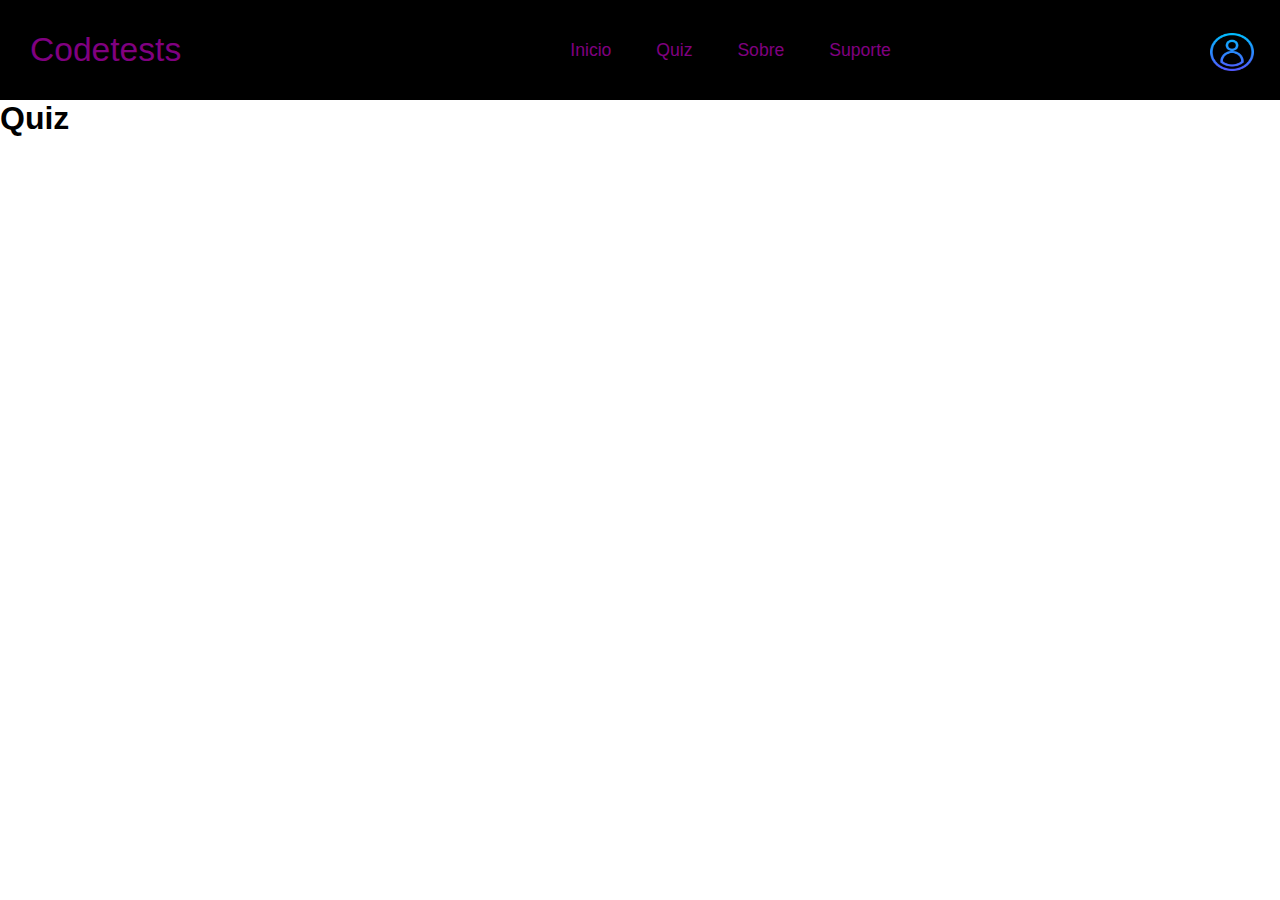
==== quiz.html @ 5c0eea6d "Add files via upload" ====
<!DOCTYPE html>
<html lang="pt-br">
<head>

    <meta charset="UTF-8">
    <meta name="viewport" content="width=device-width, initial-scale=1.0">
    <title>Codetests</title>
    <link rel="shortcut icon" href="img/www.png" type="image/x-icon">

    <link rel="stylesheet" href="estilos/screen.css" media="all">

    <link rel="stylesheet" href="estilos/retrato.css" media="screen and (orientation: portrait)">

    <link rel="stylesheet" href="estilos/paisagem.css" media="screen and (orientation: landscape)">

</head>
<body>
    
    <header>

        <menu>

            <div id="menuu">

                <a href="#">

                    <img id="menu" src="img/menu-aberto.png" alt="menu">
                
                </a>

            </div>
        
        </menu>
        
        <div class="titulo">

            <div><a id="marca" href="sobre.html" target="_self">Codetests</a></div>
        
        </div>

        <div class="heade">

            <a href="index.html" target="_self" >Inicio</a>

            <a href="quiz.html" target="_self">Quiz</a>

            <a href="Sobre.html" target="_self">Sobre</a>
            
            <a href="suporte.html" target="_self">Suporte</a>

        </div>

        <div id="login">

            <a href="#" id="link">
                
                <img id="ilogin" src="img/do-utilizador.png" alt="imagen de login">
            
            </a>

        </div>

        
    </header>

    <section>

        <h1>Quiz</h1>

    </section>

</body>

</html>
---- estilos/screen.css ----
@charset "UTF-8";

* {

    margin: 0px;
    padding: 0px;
    font-family: Georgia, 'Times New Roman', Times, serif;

}

html, body {

    height: 100vh;
    width: 100vw;

}
---- estilos/retrato.css ----
@charset "UTF-8";

* {

    margin: 0px;
    padding: 0px;
    font-family: Georgia, 'Times New Roman', Times, serif;

}

html, body {

    height: 100vh;
    width: 100vw;
    

}

header {

    background-color: black;
    width: 100vw;
    height: 10vh;

}

.titulo {

    font-size: 35px;
    display: flex;
    position: relative;
    top: 20%;
    left: 48%;
    transform: translate(-50%, -90%);
    padding-bottom: 10px;
    width: 150px;
    height: 30px;

}

#marca {

    text-decoration: none;
    color: purple;

}

menu {

    width: 40px;
    height: 40px;

}

#menuu {

    width: 33px;
    height: 28px;
    display: flex;
    position: absolute;
    top: 3%;
    left: 3%;
    text-decoration: none; 

}

#menu {

    width: 33px;
    height: 28px; 

}

#login {

    width: 43px;
    height: 37px;
    border-radius: 50% 50% 50% 50%;
    display: flex;
    position: absolute;
    right: 25px;
    top: 20px;
    text-decoration: none;
    
}

#ilogin {

    width: 44px;
    height: 38px;

}

.heade {

    display: none;

}

#textos {

    text-align: center;
    
}

#titulos {

    text-align: center;
    padding: 15px 0px 10px 0px;

}

.textos {

    padding: 10px 0px 0px 10px;

}

.perguntas {

    background-color: gray;
    margin: 20px 0px 0px 10px;
    width: 450px;
    height: 70px;
    font-size: 18px;
    cursor: pointer;
    color: white;

}

.respostas {

    display: none;
    margin: 0px 0px 10px 10px;
    background-color: lightgray;
    width: 430px;
    height: 60px;
    padding: 10px 10px 0px 10px;

}

.texto {

    padding: 10px 0px 0px 10px;

}

hr {

    width: 550px;

}

.contatos {

    width: 300px;
    height: 300px;
    background-color: lightgray;
    margin-top: 100px;
    text-align: center;
    font-size: 18px;
    margin: 20px auto 0px auto;
    box-shadow: 1px 1px 5px 0.5px black;
    border-radius: 10px;

}

.imagem {

    width: 50px;
    height: 50px;
    padding: 40px 0px 20px 0px;

}

.online {

    margin: 5px 0px 10px 0px;
    color: green;

}

.botao {

    width: 88px;
    height: 42px;
    margin: 10px 0px 10px 0px;
    border: 1px solid black;
    border-radius: 8px;
    cursor: pointer;

}

#emaill {

    display: none;

}

#emial1 {

    font-size: 14px;
    padding: 10px 0px 10px 0px;

}

#atendimento {

    display: none;
    position: fixed;
    right: 0px;
    bottom: 10px;
    width: 320px;
    height: 420px;
    background-color: white;
    border: 2px solid #007BFF;
    border-radius: 10px;
    box-shadow: 0 4px 8px rgba(0, 0, 0, 0.2);
    margin: 20px;
    
}

footer {

    text-align: center;
    padding: 20px 0px 0px 0px;

}

#tituloa {

    font-size: 17px;
    padding-top: 10px;
    background-color: lightgray;
    height: 34px;

}

#ichat {

    position: fixed;
    bottom: 45px;
    right: 78px;
    width: 230px;
    height: 25px;
    border: 1px solid black;
    border-radius: 5px 5px 5px 5px;
    padding-left: 5px;

}

#envio {

    width: 50px;
    height: 50px;
    position: fixed;
    bottom: 32px;
    right: 26px;
    border: none;
    background-color: white;
    border-radius: 50% 50% 50% 50%;
    cursor: pointer;

}

#enviar {

    width: 30px;
    height: 30px;

}

#fechar {

    background-color: lightgray;
    width: 40px;
    height: 40px;
    position: fixed;
    top: 270px; 
    right: 24px;
    border: none;
    border-radius: 50% 50% 50% 50%; 
    cursor: pointer;

}

#botaof {

    width: 30px;
    height: 30px;
    position: fixed;
    top: 275.5px;
    right: 29.2px;

}

#duvidas {

    display: none;
    position: fixed;
    right: 0px;
    bottom: 1px;
    width: 300px;
    height: 450px;
    background-color: white;
    border: 2px solid #007BFF;
    border-radius: 10px;
    box-shadow: 0 4px 8px rgba(0, 0, 0, 0.2);
    margin: 20px;
    

}

#tituloa {

    text-align: center;

}

#fechar1 {

    background-color: lightgray;
    width: 40px;
    height: 40px;
    position: fixed;
    top: 248px;
    right: 27px;
    border: none;
    border-radius: 50% 50% 50% 50%; 
    cursor: pointer;

}

#botaof1 {

    width: 30px;
    height: 30px;
    position: fixed;
    top: 252.5px;
    right: 32.3px;

}

#relatorio {

    padding-left: 10px;
    font-size: 20px; 

}

#inome {

    padding-left: 5px;
    margin-top: 15px;
    width: 210px;
    font-size: 17px;
    border: 1px solid black;
    border-radius: 5px 5px 5px 5px;

}

#relatorio1 {

    position: fixed;
    right: 239px;
    bottom: 365px;
    font-size: 19px;  

}

#iassunto {

    margin: 30px 0px 0px 10px;
    padding-left: 10px;
    height: 300px;
    width: 265px;
    font-size: 17px;

}

#botaoe {

    margin: 3px 0px 0px 15px;
    height: 25px;
    width: 60px;
    border: 1px solid black;
    border-radius: 5px 5px 5px 5px;

}

#botaol {

    margin: 0px 0px 0px 10px;
    height: 25px;
    width: 60px;
    border: 1px solid black;
    border-radius: 5px 5px 5px 5px;

}
---- estilos/paisagem.css ----
@charset "UTF-8";

* {

    margin: 0px;
    padding: 0px;
    font-family: Arial, Helvetica, sans-serif;

}

html, body {

    height: 100vh;
    width: 100vw;


}

html {

    font-size: 16px;
}

header {

    background-color: black;
    display: flex;
    align-items: center;
    width: 100%;
    height: 100px;

}

.titulo {

    font-family: Georgia, 'Times New Roman', Times, serif;
    font-size: 30px;
    padding-left: 30px;

}

#marca {

    text-decoration: none;
    color: purple;
    font-size: 2.1rem;

}

#marca:hover {

    color: magenta;
}



#menu {

    display: none;

}

#login {

    width: 47px;
    height: 45px;
    border-radius: 50% 50% 50% 50%;
    display: flex;
    position: absolute;
    right: 23px;
    top: 33px;
    text-decoration: none;
    
}

link {

    width: 50px;
    height: 50px;

}

#ilogin {

    width: 44px;
    height: 38px;

}

#login:hover {

    transform: translate(-8px, -5px);
    transition: 0.3s;

}

.heade {

    display: block;
    margin: 1px auto;
    padding: 100px;
    font-size: 1.1rem;

}

.heade a {

    text-decoration: none;
    color: purple;
    padding: 15px 20px;

}

.heade a:hover {

    color: magenta;

}

#text {

    padding-top: 20px;
    padding-left: 20px;
    font-size: 20px;

}

#info {

    padding-top: 20px;
    text-indent: 20px;
    font-size: 18px;

}

#titulos {

    text-align: center;
    padding-top: 20px;

}

.textos {

    padding: 30px 0px 10px 20px;

}

.texto {

    padding-left: 20px;
}

hr {

    margin-bottom: 10px;
    width: 700px;
}

.perguntas {

    font-size: 1.1rem;
    color: white;
    cursor: pointer;
    background-color: gray;
    width:80%;
    height: 80px;
    margin-top: 20px;
    margin-left: 10px;
    border-radius: 5px;
    text-align: center;

}

.perguntas:hover {

    transform: translate( 10px, -5px);
    transition: 0.5s;
}

.respostas {

    display: none;
    font-size: 16px;
    color: black;
    cursor: pointer;
    background-color: lightgray;
    width: 78%;
    height: 60px;
    padding: 30px 10px 0px 10px;
    margin-top: 20px; 
    margin-left: 10px; 
    border-radius: 10px; 
    text-align: center;

}

.contatos {

    display: inline-block;
    width: 350px;
    height: 250px;
    margin: 20px 0px 0px 20px;
    border-radius: 10px;
    background-color: lightgray;
    text-align: center;
    box-shadow: 1px 1px 5px 0.5px black;

}

.imagem {

    margin: 20px 0px 10px 0px;
    width: 40px;
    height: 40px;
}

#telefone {

    font-size: 17px;
    margin-left: 150px;

}

.online {

    padding: 10px 0px 10px 0px;
    color: green;
}

#numero {

    padding: 10px 0px 10px 0px;

}

.botao {

    margin: 10px 0px 10px 0px;
    width: 130px;
    height: 30px;
    border: none;
    border-radius: 5px;
    cursor: pointer;

}

#contato {

    margin-left: 250px;

}

#emial {

    padding: 5px 0px 5px 0px;
    font-size: 16px;

}

button:hover {

    background-color: gray;
}

#emial1 {

    font-size: 13px;
    margin: 8px 0px 8px 0px;

}

.info {

    margin-left: 10px;
    font-size: 17px;
    padding-top: 5px;

}

footer {

    padding-top: 30px;
    text-align: center;

}

#atendimento {

    display: none;
    position: fixed;
    right: 0px; /* Posiciona a janela à direita */
    bottom: 1px; /* Distância do topo */
    width: 350px; /* Largura da janela */
    height: 450px; /* Altura da janela */
    background-color: white;
    border: 2px solid #007BFF;
    border-radius: 10px;
    box-shadow: 0 4px 8px rgba(0, 0, 0, 0.2);
    margin: 20px;
    
}

#tituloa {

    display: flex;
    align-items: center;
    background-color: lightgray;
    height: 60px;
    padding-left: 10px;
    border: none;
    border-radius: 10px;

}

#ichat {

    position: fixed;
    bottom: 35px;
    right: 80px;
    border: 1px solid black;
    border-radius: 3px;
    width: 270px;
    height: 25px;
    padding-left: 10px;

}

#enviar {

    position: fixed;
    bottom: 30px;
    right: 35px; 
    width: 28px;
    height: 28px;
    text-decoration: none; 
 
}

#envio {

    border: none;
    background-color: white;
    position: fixed;
    bottom: 23px;
    right: 27px;
    width: 40px;  
    height: 40px;
    text-decoration: none;
    cursor: pointer;

}

#envio:hover {

    background-color: lightgray;
    border-radius: 50px 50px 50px 50px;

}

#fechar1 {

    background-color: lightgray;
    width: 45px;
    height: 45px;
    border: none;
    border-radius: 50% 50% 50% 50%;
    position: fixed;
    right: 30px;
    top: 255px;
    cursor: pointer;

}

#botaof1 {

    background-color: lightgray;
    width: 35px;
    height: 35px;
    border: none;
    border-radius: 50% 50% 50% 50%;
    position: fixed;
    right: 35px;
    top: 260px;
    text-decoration: none;

}

#fechar1:hover {

    background-color: rgb(193, 190, 190);

}

#duvidas {
   
   display: none; 
    position: fixed;
    right: 0px;
    bottom: 1px;
    width: 350px;
    height: 450px;
    background-color: white;
    border: 2px solid #007BFF;
    border-radius: 10px;
    box-shadow: 0 4px 8px rgba(0, 0, 0, 0.2);
    margin: 20px;
    
}

 #relatorio {

    padding: 15px 0px 0px 10px;
    font-size: 20px;

}

#inome {

    margin: 15px 0px 0px 0px;
    width: 260px;
    height: 25px;
    border: 1px solid black;
    border-radius: 5px;
    padding-left: 7px;  

}

#relatorio1 {

    padding: 15px 0px 0px 10px;
    font-size: 20px;
    display: flex;
    position: fixed;
    bottom: 340px;
 
}

#iassunto {

    margin: 15px 0px 0px 0px;
    padding-bottom: 100px;
    width: 230px;
    display: flex;
    position: fixed;
    bottom: 227px; 
    right: 40px;
    border: 1px solid black;
    border-radius: 5px;
    padding-left: 7px;

}

#botaoe {

    display: flex;
    position: fixed;
    bottom: 180px;
    right: 290px;
    width: 70px;
    height: 30px;
    padding: 2px 0px 0px 2px;
    border: 1px solid black;
    border-radius: 5px;
    background-color: rgb(117, 117, 236);
    color: white;

}

#botaoe:hover {

    background-color: rgb(8, 8, 144);

}

#botaol {

    display: flex;
    position: fixed;
    bottom: 180px;
    right: 210px;
    width: 70px;
    height: 30px;
    padding: 2px 0px 0px 2px;
    border: 1px solid black;
    border-radius: 5px;
    background-color: rgb(117, 117, 236);
    color: white;

}

#botaol:hover {

    background-color: rgb(8, 8, 144);

}
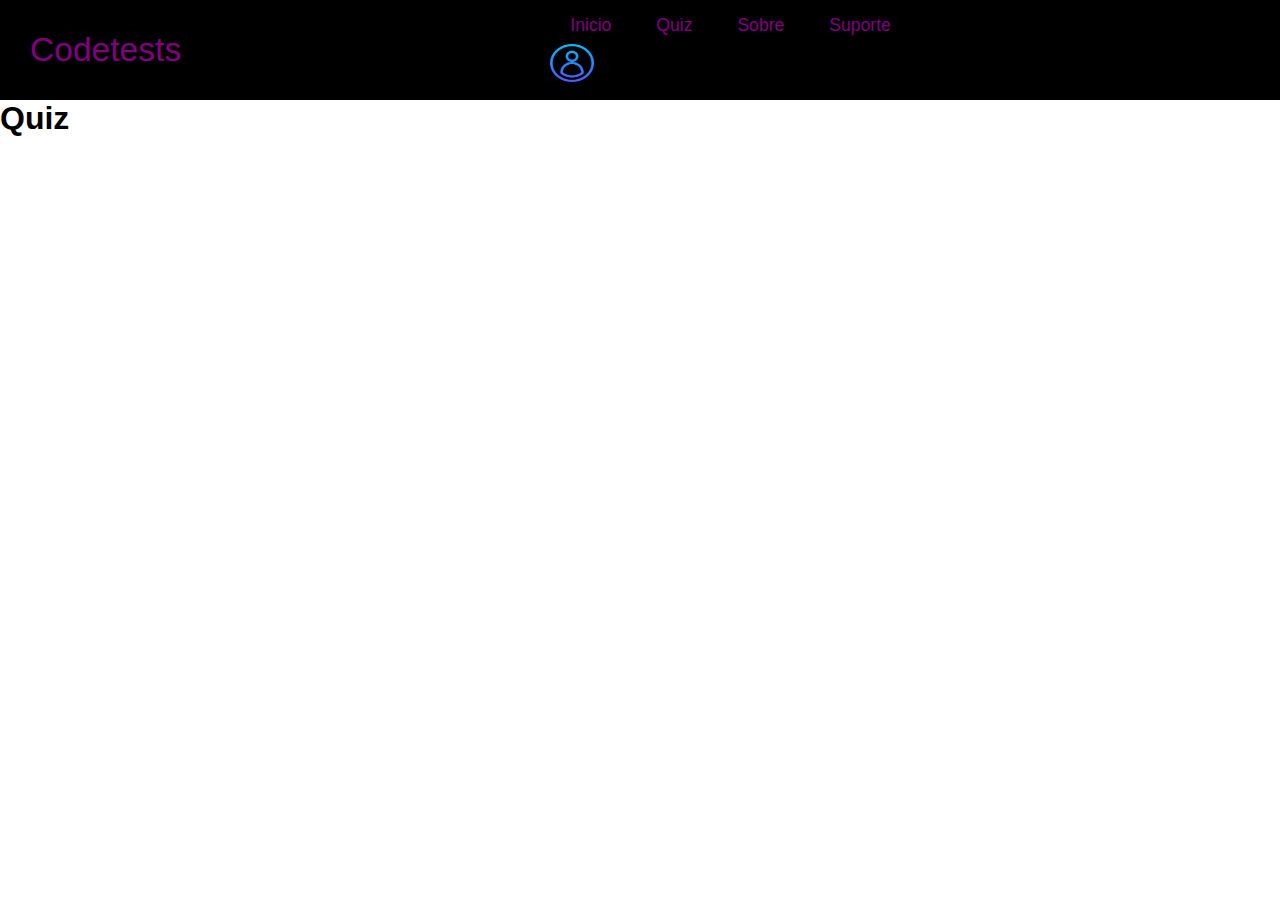
==== commit 64b9f06a: "." ====
--- a/quiz.html
+++ b/quiz.html
@@ -38,7 +38,7 @@
         
         </div>
 
-        <div class="heade">
+        <nav class="heade">
 
             <a href="index.html" target="_self" >Inicio</a>
 
--- a/estilos/retrato.css
+++ b/estilos/retrato.css
@@ -12,7 +12,7 @@
 
     height: 100vh;
     width: 100vw;
-    
+    overflow-x: hidden;
 
 }
 
@@ -57,9 +57,9 @@
     width: 33px;
     height: 28px;
     display: flex;
-    position: absolute;
-    top: 3%;
-    left: 3%;
+    position: relative;
+    top: 20px;
+    left: 15px;
     text-decoration: none; 
 
 }
@@ -73,14 +73,13 @@
 
 #login {
 
-    width: 43px;
-    height: 37px;
+    background-color: lightgreen;
+    width: 50px;
+    height: 44px;
+    margin: 5px 0px 0px 0px;
     border-radius: 50% 50% 50% 50%;
-    display: flex;
-    position: absolute;
-    right: 25px;
-    top: 20px;
     text-decoration: none;
+
     
 }
 
@@ -223,7 +222,31 @@
 footer {
 
     text-align: center;
-    padding: 20px 0px 0px 0px;
+    padding: 20px 0px 5px 0px;
+
+}
+
+#fechar {
+
+    background-color: lightgray;
+    width: 40px;
+    height: 40px;
+    position: fixed;
+    top: 248px;
+    right: 27px;
+    border: none;
+    border-radius: 50% 50% 50% 50%; 
+    cursor: pointer;
+
+}
+
+#botaof {
+
+    width: 30px;
+    height: 30px;
+    position: fixed;
+    top: 252.5px;
+    right: 32.3px;
 
 }
 
--- a/estilos/paisagem.css
+++ b/estilos/paisagem.css
@@ -12,7 +12,7 @@
 
     height: 100vh;
     width: 100vw;
-
+    overflow-x: hidden;
 
 }
 
@@ -62,26 +62,23 @@
 
 #login {
 
-    width: 47px;
-    height: 45px;
+    width: 50px;
+    height: 44px;
+    margin: 5px 0px 0px 0px;
     border-radius: 50% 50% 50% 50%;
-    display: flex;
-    position: absolute;
+    position: relative;
     right: 23px;
-    top: 33px;
+    top: 0px;
     text-decoration: none;
+
     
 }
 
-link {
-
-    width: 50px;
-    height: 50px;
-
-}
-
 #ilogin {
 
+    position: relative;
+    right: -2.8px;
+    top: 3px;
     width: 44px;
     height: 38px;
 
@@ -148,7 +145,7 @@
 
 .texto {
 
-    padding-left: 20px;
+    padding-left: 15px;
 }
 
 hr {
@@ -287,7 +284,7 @@
 
 #atendimento {
 
-    display: none;
+   display: none;
     position: fixed;
     right: 0px; /* Posiciona a janela à direita */
     bottom: 1px; /* Distância do topo */
@@ -301,13 +298,43 @@
     
 }
 
+#fechar {
+
+    background-color: lightgray;
+    width: 40px;
+    height: 40px;
+    position: fixed;
+    top: 257px;
+    right: 30px;
+    border: none;
+    border-radius: 50% 50% 50% 50%; 
+    cursor: pointer;
+
+}
+
+#botaof {
+
+    width: 30px;
+    height: 30px;
+    position: fixed;
+    top: 261.5px;
+    right: 34.5px;
+
+}
+
+#fechar:hover {
+
+    background-color: rgb(181, 180, 180);
+
+}
+
 #tituloa {
 
     display: flex;
     align-items: center;
     background-color: lightgray;
     height: 60px;
-    padding-left: 10px;
+    padding-left: 20px;
     border: none;
     border-radius: 10px;
 
@@ -394,7 +421,7 @@
 
 #duvidas {
    
-   display: none; 
+    display: none;
     position: fixed;
     right: 0px;
     bottom: 1px;
@@ -408,89 +435,76 @@
     
 }
 
- #relatorio {
-
-    padding: 15px 0px 0px 10px;
-    font-size: 20px;
+#relatorio {
+
+    padding-left: 10px;
+    font-size: 20px; 
 
 }
 
 #inome {
 
-    margin: 15px 0px 0px 0px;
-    width: 260px;
+    padding-left: 5px;
+    margin-top: 15px;
+    width: 250px;
     height: 25px;
+    font-size: 17px;
+    border: 2px solid black;
+    border-radius: 5px 5px 5px 5px;
+
+}
+
+#relatorio1 {
+
+    position: fixed;
+    right: 287px;
+    bottom: 338px;
+    font-size: 19px;  
+
+}
+
+#iassunto {
+
+    margin: 40px 0px 0px 20px;
+    padding: 5px 0px 0px 10px;
+    height: 260px;
+    width: 300px;
+    font-size: 17px;
+    border: 2px solid black;
+    border-radius: 5px 5px 5px 5px;
+
+}
+
+#botaoe {
+
+    margin: 3px 0px 0px 15px;
+    height: 25px;
+    width: 60px;
     border: 1px solid black;
-    border-radius: 5px;
-    padding-left: 7px;  
-
-}
-
-#relatorio1 {
-
-    padding: 15px 0px 0px 10px;
-    font-size: 20px;
-    display: flex;
-    position: fixed;
-    bottom: 340px;
- 
-}
-
-#iassunto {
-
-    margin: 15px 0px 0px 0px;
-    padding-bottom: 100px;
-    width: 230px;
-    display: flex;
-    position: fixed;
-    bottom: 227px; 
-    right: 40px;
+    border-radius: 5px 5px 5px 5px;
+    cursor: pointer;
+
+}
+
+#botaoe:hover {
+
+    background-color: gray;
+
+}
+
+#botaol {
+
+    margin: 0px 0px 0px 10px;
+    height: 25px;
+    width: 60px;
     border: 1px solid black;
-    border-radius: 5px;
-    padding-left: 7px;
-
-}
-
-#botaoe {
-
-    display: flex;
-    position: fixed;
-    bottom: 180px;
-    right: 290px;
-    width: 70px;
-    height: 30px;
-    padding: 2px 0px 0px 2px;
-    border: 1px solid black;
-    border-radius: 5px;
-    background-color: rgb(117, 117, 236);
-    color: white;
-
-}
-
-#botaoe:hover {
-
-    background-color: rgb(8, 8, 144);
-
-}
-
-#botaol {
-
-    display: flex;
-    position: fixed;
-    bottom: 180px;
-    right: 210px;
-    width: 70px;
-    height: 30px;
-    padding: 2px 0px 0px 2px;
-    border: 1px solid black;
-    border-radius: 5px;
-    background-color: rgb(117, 117, 236);
-    color: white;
+    border-radius: 5px 5px 5px 5px;
+    cursor: pointer;
 
 }
 
 #botaol:hover {
 
-    background-color: rgb(8, 8, 144);
+    background-color: gray;
 
 }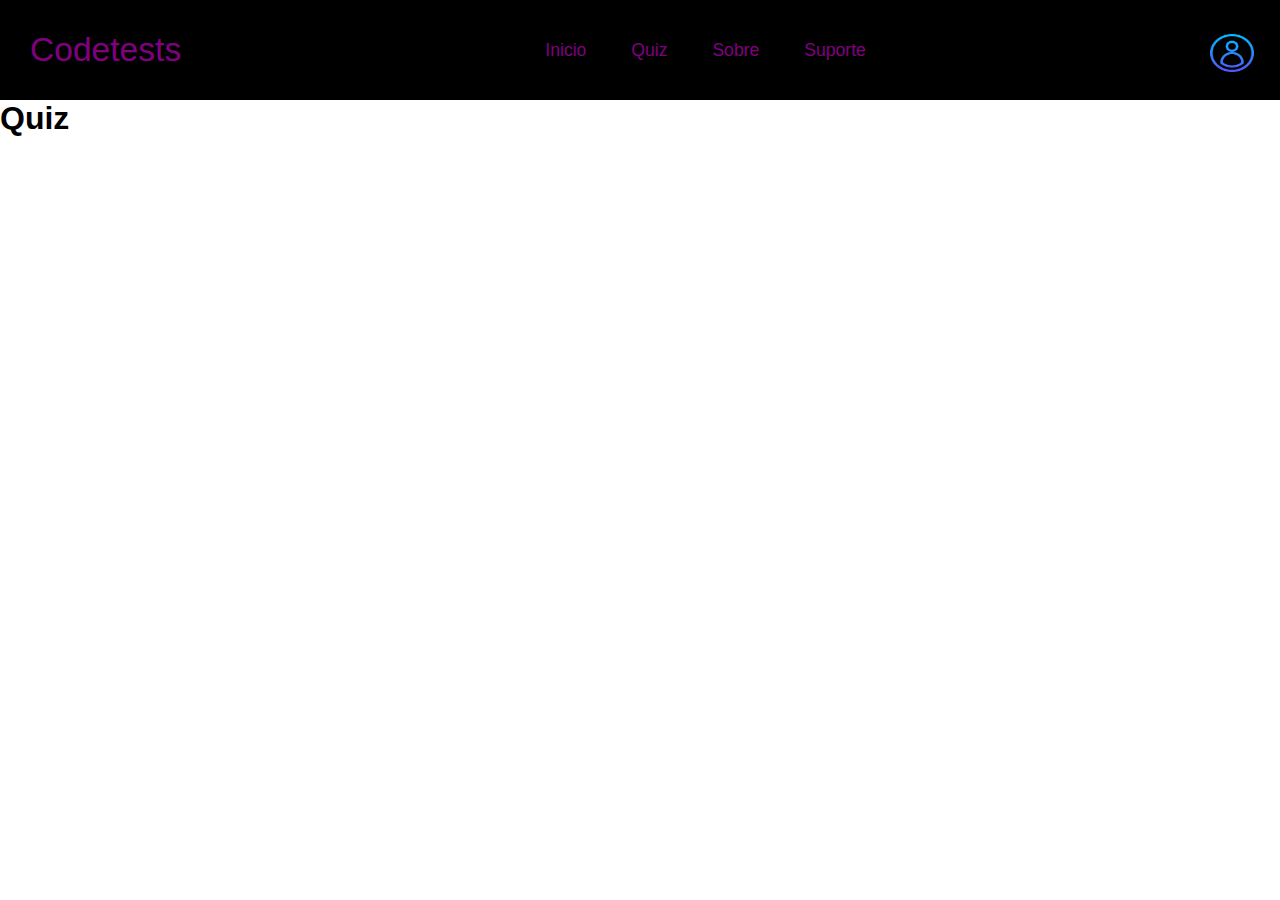
==== commit e59f675a: "." ====
--- a/quiz.html
+++ b/quiz.html
@@ -48,7 +48,7 @@
             
             <a href="suporte.html" target="_self">Suporte</a>
 
-        </div>
+        </nav>
 
         <div id="login">
 
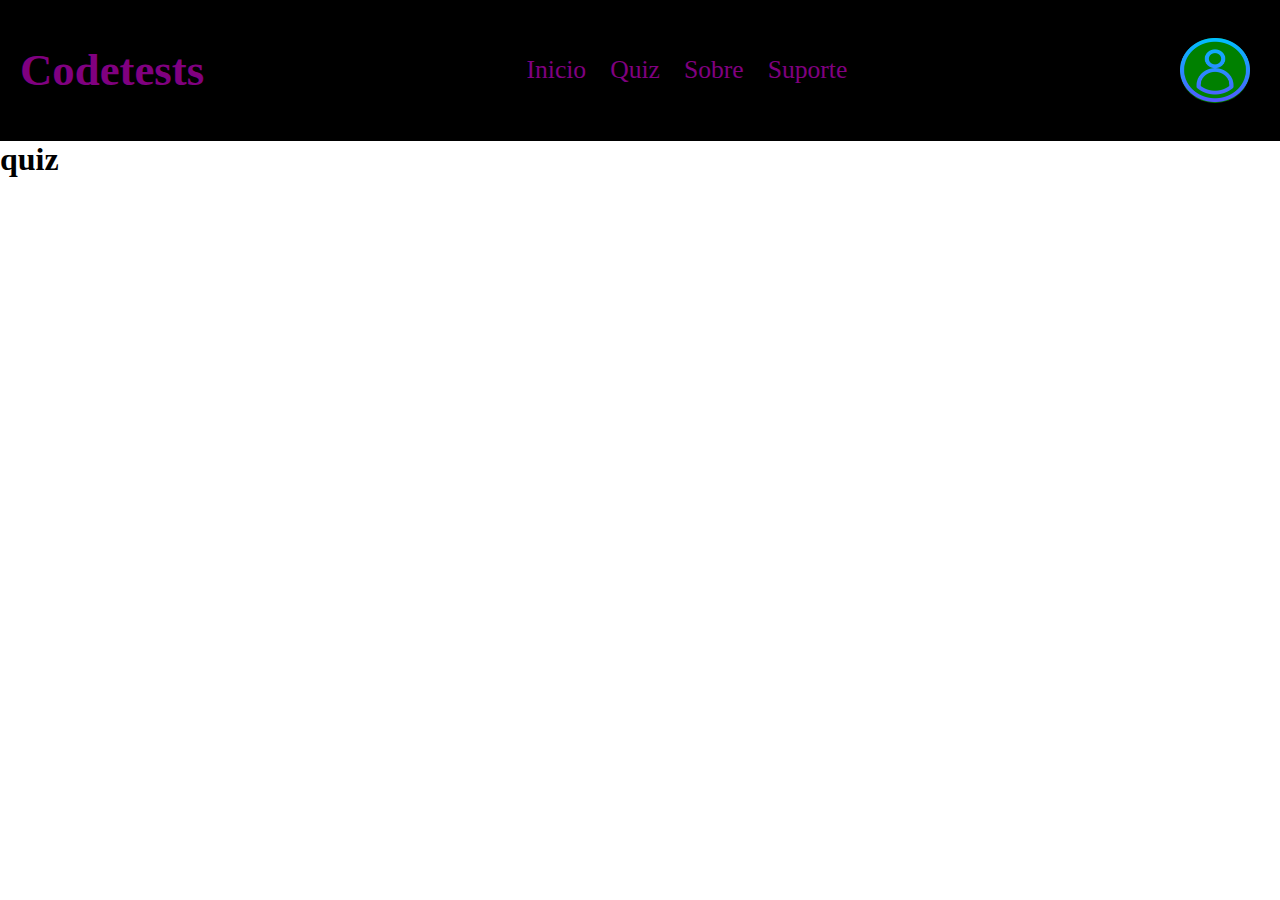
==== commit cb780e74: "header landscape arrumado" ====
--- a/quiz.html
+++ b/quiz.html
@@ -18,56 +18,33 @@
     
     <header>
 
-        <menu>
+        <h1 id="marcas">
 
-            <div id="menuu">
+            <a href="sobre.html"  target="_self" id="marca">Codetests</a>
 
-                <a href="#">
+        </h1>
 
-                    <img id="menu" src="img/menu-aberto.png" alt="menu">
-                
-                </a>
+        <nav>
 
-            </div>
-        
-        </menu>
-        
-        <div class="titulo">
+            <a href="index.html" target="_self" id="inicio">Inicio</a>
 
-            <div><a id="marca" href="sobre.html" target="_self">Codetests</a></div>
-        
-        </div>
+            <a href="quiz.html" target="_self" id="quiz">Quiz</a>
 
-        <nav class="heade">
+            <a href="sobre.html" target="_self" id="sobre">Sobre</a>
 
-            <a href="index.html" target="_self" >Inicio</a>
-
-            <a href="quiz.html" target="_self">Quiz</a>
-
-            <a href="Sobre.html" target="_self">Sobre</a>
-            
-            <a href="suporte.html" target="_self">Suporte</a>
+            <a href="suporte.html" target="_self" id="suporte">Suporte</a>
 
         </nav>
 
         <div id="login">
 
-            <a href="#" id="link">
-                
-                <img id="ilogin" src="img/do-utilizador.png" alt="imagen de login">
-            
-            </a>
+            <a href="#"><img id="conta" src="img/do-utilizador.png" alt="Foto de login"></a>
 
         </div>
 
-        
     </header>
 
-    <section>
-
-        <h1>Quiz</h1>
-
-    </section>
+    <h1>quiz</h1>
 
 </body>
 
--- a/estilos/paisagem.css
+++ b/estilos/paisagem.css
@@ -4,38 +4,33 @@
 
     margin: 0px;
     padding: 0px;
-    font-family: Arial, Helvetica, sans-serif;
-
-}
-
-html, body {
+    font-family: Georgia, 'Times New Roman', Times, serif;
+
+}
+
+body {
 
     height: 100vh;
     width: 100vw;
-    overflow-x: hidden;
-
-}
-
-html {
-
     font-size: 16px;
+
 }
 
 header {
 
     background-color: black;
+    width: 100vw;
+    height: 11vw;
     display: flex;
     align-items: center;
-    width: 100%;
-    height: 100px;
-
-}
-
-.titulo {
-
-    font-family: Georgia, 'Times New Roman', Times, serif;
-    font-size: 30px;
-    padding-left: 30px;
+
+}
+
+#marcas {
+
+    text-align: left;
+    padding-left: 20px;
+    font-size: 3.5vw;
 
 }
 
@@ -43,74 +38,109 @@
 
     text-decoration: none;
     color: purple;
-    font-size: 2.1rem;
 
 }
 
 #marca:hover {
 
     color: magenta;
-}
-
-
-
-#menu {
-
-    display: none;
+
+}
+
+nav {
+
+    display: block;
+    margin: auto;
+
+}
+
+a {
+
+    text-decoration: none;
+
+}
+
+#inicio {
+
+    margin-right: 10px;
+    font-size: 2vw;
+    margin-right: 20px;
+    color: purple;
+
+}
+
+#inicio:hover {
+
+    color: magenta;
+
+}
+
+#quiz {
+
+    margin-right: 10px;
+    font-size: 2vw;
+    margin-right: 20px;
+    color: purple;
+
+}
+
+#quiz:hover {
+
+    color: magenta;
+
+}
+
+#sobre {
+
+    margin-right: 10px;
+    font-size: 2vw;
+    margin-right: 20px;
+    color: purple;
+
+}
+
+#sobre:hover {
+
+    color: magenta;
+
+}
+
+#suporte {
+
+    margin-right: 10px;
+    font-size: 2vw;
+    color: purple;
+
+}
+
+#suporte:hover {
+
+    color: magenta;
+
+}
+
+#conta {
+
+    width: 5.5vw;
+    height: 5vw;
 
 }
 
 #login {
 
-    width: 50px;
-    height: 44px;
-    margin: 5px 0px 0px 0px;
+    background-color: green;
+    width: 5.5vw;
+    height: 5.1vw;
+    border: none;
     border-radius: 50% 50% 50% 50%;
-    position: relative;
-    right: 23px;
-    top: 0px;
-    text-decoration: none;
-
-    
-}
-
-#ilogin {
-
-    position: relative;
-    right: -2.8px;
-    top: 3px;
-    width: 44px;
-    height: 38px;
+    margin-right: 30px;
 
 }
 
 #login:hover {
 
-    transform: translate(-8px, -5px);
+    transform: translate(-10px, -10px);
     transition: 0.3s;
-
-}
-
-.heade {
-
-    display: block;
-    margin: 1px auto;
-    padding: 100px;
-    font-size: 1.1rem;
-
-}
-
-.heade a {
-
-    text-decoration: none;
-    color: purple;
-    padding: 15px 20px;
-
-}
-
-.heade a:hover {
-
-    color: magenta;
 
 }
 
@@ -118,7 +148,7 @@
 
     padding-top: 20px;
     padding-left: 20px;
-    font-size: 20px;
+    
 
 }
 
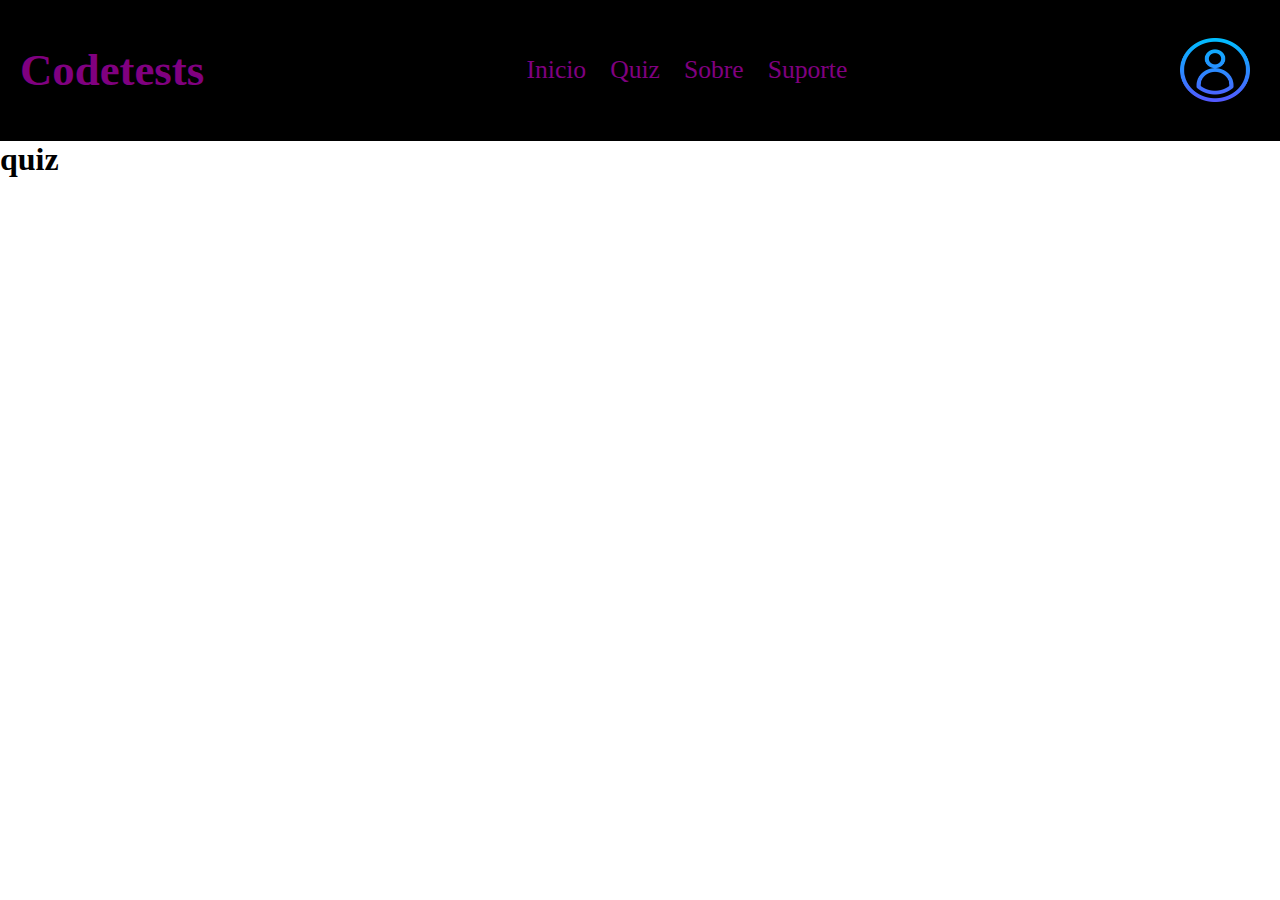
==== commit 917a79c1: "headers terminados" ====
--- a/quiz.html
+++ b/quiz.html
@@ -24,6 +24,12 @@
 
         </h1>
 
+        <button  id="botaom">
+
+            <img id="btf" src="img/menu-aberto.png" alt="icon de um menu">
+
+        </button>
+
         <nav>
 
             <a href="index.html" target="_self" id="inicio">Inicio</a>
--- a/estilos/retrato.css
+++ b/estilos/retrato.css
@@ -19,22 +19,19 @@
 header {
 
     background-color: black;
-    width: 100vw;
-    height: 10vh;
-
-}
-
-.titulo {
-
-    font-size: 35px;
+    width: 100%;
+    height: 15vw;
     display: flex;
     position: relative;
-    top: 20%;
-    left: 48%;
-    transform: translate(-50%, -90%);
-    padding-bottom: 10px;
-    width: 150px;
-    height: 30px;
+    align-items: center;
+
+}
+
+#marcas {
+
+    text-align: left;
+    padding-left: 20px;
+    font-size: 5.2vw;
 
 }
 
@@ -45,54 +42,72 @@
 
 }
 
-menu {
-
-    width: 40px;
-    height: 40px;
-
-}
-
-#menuu {
-
-    width: 33px;
-    height: 28px;
-    display: flex;
-    position: relative;
-    top: 20px;
-    left: 15px;
-    text-decoration: none; 
-
-}
-
-#menu {
-
-    width: 33px;
-    height: 28px; 
+nav {
+
+    display: block;
+    margin: auto;
+
+}
+
+a {
+
+    text-decoration: none;
+
+}
+
+#inicio {
+
+    display: none;
+
+}
+
+#quiz {
+
+    display: none;
+
+}
+
+#sobre {
+
+    display: none;
+
+}
+
+#suporte {
+
+   display: none;
+
+}
+
+#conta {
+
+    display: none;
 
 }
 
 #login {
 
-    background-color: lightgreen;
-    width: 50px;
-    height: 44px;
-    margin: 5px 0px 0px 0px;
+    display: none;
+
+}
+
+#botaom {
+
+    background-color: black;
+    width: 7.5vw;
+    height: 7.5vw;
+    border: none;
     border-radius: 50% 50% 50% 50%;
-    text-decoration: none;
-
-    
-}
-
-#ilogin {
-
-    width: 44px;
-    height: 38px;
-
-}
-
-.heade {
-
-    display: none;
+    position: absolute;
+    right: 20px;
+    cursor: pointer;
+
+}
+
+#btf {
+
+    width: 5vw;
+    height: 5vw;
 
 }
 
--- a/estilos/paisagem.css
+++ b/estilos/paisagem.css
@@ -128,7 +128,6 @@
 
 #login {
 
-    background-color: green;
     width: 5.5vw;
     height: 5.1vw;
     border: none;
@@ -141,6 +140,18 @@
 
     transform: translate(-10px, -10px);
     transition: 0.3s;
+
+}
+
+#botaom {
+
+    display: none;
+
+}
+
+#btf {
+
+    display: none;
 
 }
 
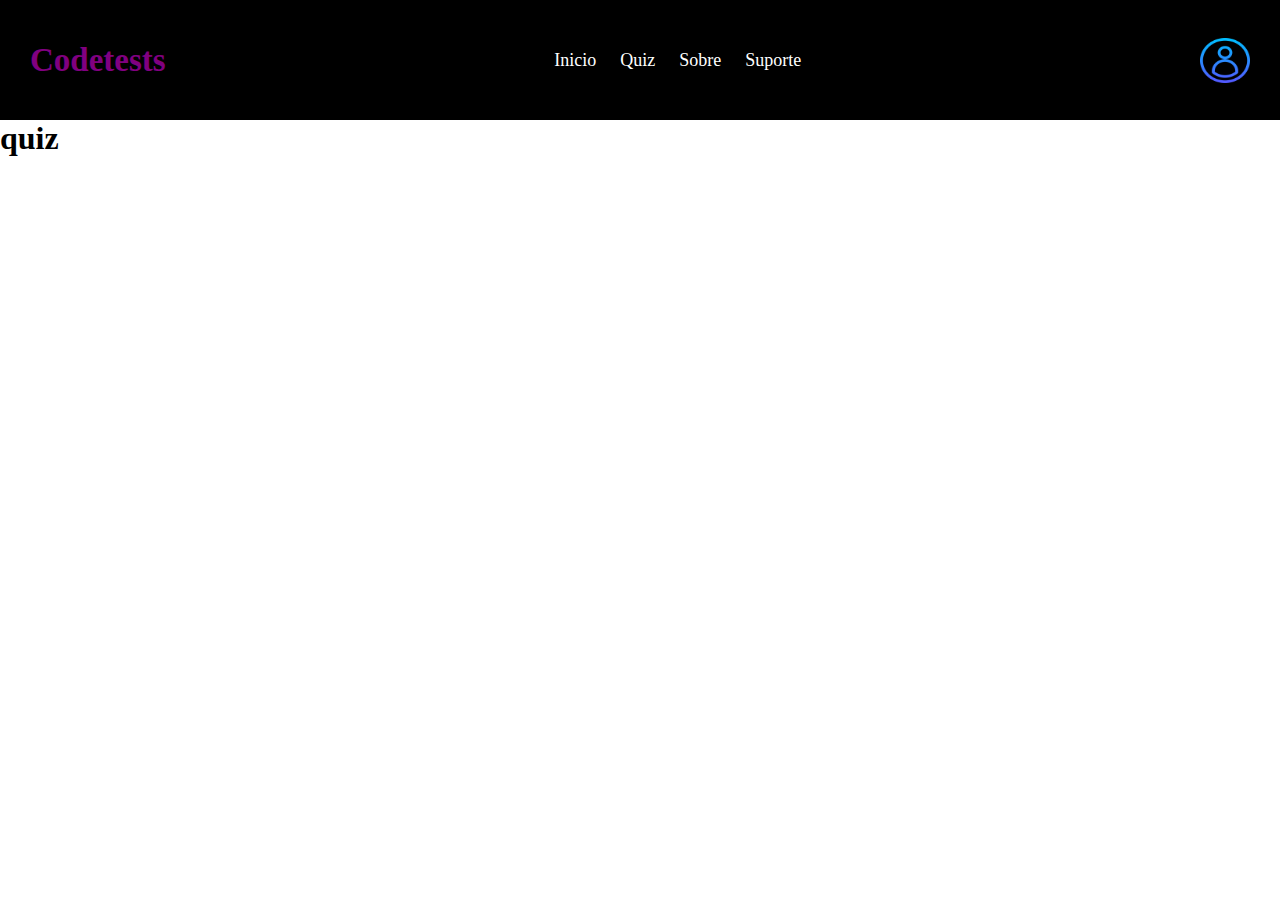
==== commit 8275c8e4: "parte de inicio(landscape) pronta!" ====
--- a/quiz.html
+++ b/quiz.html
@@ -20,7 +20,7 @@
 
         <h1 id="marcas">
 
-            <a href="sobre.html"  target="_self" id="marca">Codetests</a>
+            <a href="index.html"  target="_self" id="marca">Codetests</a>
 
         </h1>
 
--- a/estilos/retrato.css
+++ b/estilos/retrato.css
@@ -108,6 +108,29 @@
 
     width: 5vw;
     height: 5vw;
+
+}
+
+.sobress {
+
+    margin: 10px 0px 0px 10px;
+    font-size: 25px;
+
+}
+
+.sobreq {
+
+    font-size: 20px;
+    margin: 10px 0px 0px 17px;
+
+}
+
+.assuntoss {
+
+    margin: 10px 20px 0px 23px;
+    text-indent: 16px;
+    font-size: 18px;
+    line-height: 24px;
 
 }
 
@@ -434,4 +457,67 @@
     border: 1px solid black;
     border-radius: 5px 5px 5px 5px;
 
+}
+
+#marcacd1 {
+
+    background-color: #211E1E;
+    width: 100vw;
+    height: 550px;
+
+}
+
+#sobress {
+
+    padding: 20px 0px 20px 20px;
+    color: white;
+    font-size: 23px;
+
+}
+
+#assuntoss {
+
+    padding: 10px 40px 10px 30px;
+    font-size: 19px;
+    color: white;
+
+}
+
+strong {
+
+    color: rgb(200, 7, 200);
+    font-size: 19px;
+
+}
+
+#marcacd2 {
+
+    background-color: gray;
+    width: 100vw;
+    height: 550px;
+
+}
+
+#sobresss {
+
+    padding: 20px 0px 20px 20px;
+    color: white;
+    font-size: 23px;
+
+}
+
+#assuntosss {
+
+    padding: 10px 40px 10px 30px;
+    font-size: 19px;
+    color: white;
+
+}
+
+footer {
+
+    background-color: gray;
+    color: purple;
+    padding-top: 50px;
+
 }--- a/estilos/paisagem.css
+++ b/estilos/paisagem.css
@@ -19,8 +19,8 @@
 header {
 
     background-color: black;
-    width: 100vw;
-    height: 11vw;
+    width: 100%;
+    height: 120px;
     display: flex;
     align-items: center;
 
@@ -29,8 +29,8 @@
 #marcas {
 
     text-align: left;
-    padding-left: 20px;
-    font-size: 3.5vw;
+    margin-left: 30px;
+    font-size: 33px;
 
 }
 
@@ -63,73 +63,81 @@
 #inicio {
 
     margin-right: 10px;
-    font-size: 2vw;
+    font-size: 18px;
     margin-right: 20px;
-    color: purple;
+    color: white;
 
 }
 
 #inicio:hover {
 
-    color: magenta;
+    color: gray;
+    font-size: 17px;
+    transition: 0.3s;
 
 }
 
 #quiz {
 
     margin-right: 10px;
-    font-size: 2vw;
+    font-size: 18px;
     margin-right: 20px;
-    color: purple;
+    color: white;
 
 }
 
 #quiz:hover {
 
-    color: magenta;
+    color: gray;
+    font-size: 17px;
+    transition: 0.3s;
 
 }
 
 #sobre {
 
     margin-right: 10px;
-    font-size: 2vw;
+    font-size: 18px;    
     margin-right: 20px;
-    color: purple;
+    color: white;
 
 }
 
 #sobre:hover {
 
-    color: magenta;
+    color: gray;
+    font-size: 17px;
+    transition: 0.3s;
 
 }
 
 #suporte {
 
     margin-right: 10px;
-    font-size: 2vw;
-    color: purple;
+    font-size: 18px;
+    color: white;
 
 }
 
 #suporte:hover {
 
-    color: magenta;
+    color: gray;
+    font-size: 17px;
+    transition: 0.3s;
 
 }
 
 #conta {
 
-    width: 5.5vw;
-    height: 5vw;
+    width: 50px;
+    height: 45px;
 
 }
 
 #login {
 
-    width: 5.5vw;
-    height: 5.1vw;
+    width: 50px;
+    height: 45px;
     border: none;
     border-radius: 50% 50% 50% 50%;
     margin-right: 30px;
@@ -138,8 +146,8 @@
 
 #login:hover {
 
-    transform: translate(-10px, -10px);
-    transition: 0.3s;
+    transform: translate(-5px, -5px);
+    transition: 0.5s;
 
 }
 
@@ -327,143 +335,6 @@
 
    display: none;
     position: fixed;
-    right: 0px; /* Posiciona a janela à direita */
-    bottom: 1px; /* Distância do topo */
-    width: 350px; /* Largura da janela */
-    height: 450px; /* Altura da janela */
-    background-color: white;
-    border: 2px solid #007BFF;
-    border-radius: 10px;
-    box-shadow: 0 4px 8px rgba(0, 0, 0, 0.2);
-    margin: 20px;
-    
-}
-
-#fechar {
-
-    background-color: lightgray;
-    width: 40px;
-    height: 40px;
-    position: fixed;
-    top: 257px;
-    right: 30px;
-    border: none;
-    border-radius: 50% 50% 50% 50%; 
-    cursor: pointer;
-
-}
-
-#botaof {
-
-    width: 30px;
-    height: 30px;
-    position: fixed;
-    top: 261.5px;
-    right: 34.5px;
-
-}
-
-#fechar:hover {
-
-    background-color: rgb(181, 180, 180);
-
-}
-
-#tituloa {
-
-    display: flex;
-    align-items: center;
-    background-color: lightgray;
-    height: 60px;
-    padding-left: 20px;
-    border: none;
-    border-radius: 10px;
-
-}
-
-#ichat {
-
-    position: fixed;
-    bottom: 35px;
-    right: 80px;
-    border: 1px solid black;
-    border-radius: 3px;
-    width: 270px;
-    height: 25px;
-    padding-left: 10px;
-
-}
-
-#enviar {
-
-    position: fixed;
-    bottom: 30px;
-    right: 35px; 
-    width: 28px;
-    height: 28px;
-    text-decoration: none; 
- 
-}
-
-#envio {
-
-    border: none;
-    background-color: white;
-    position: fixed;
-    bottom: 23px;
-    right: 27px;
-    width: 40px;  
-    height: 40px;
-    text-decoration: none;
-    cursor: pointer;
-
-}
-
-#envio:hover {
-
-    background-color: lightgray;
-    border-radius: 50px 50px 50px 50px;
-
-}
-
-#fechar1 {
-
-    background-color: lightgray;
-    width: 45px;
-    height: 45px;
-    border: none;
-    border-radius: 50% 50% 50% 50%;
-    position: fixed;
-    right: 30px;
-    top: 255px;
-    cursor: pointer;
-
-}
-
-#botaof1 {
-
-    background-color: lightgray;
-    width: 35px;
-    height: 35px;
-    border: none;
-    border-radius: 50% 50% 50% 50%;
-    position: fixed;
-    right: 35px;
-    top: 260px;
-    text-decoration: none;
-
-}
-
-#fechar1:hover {
-
-    background-color: rgb(193, 190, 190);
-
-}
-
-#duvidas {
-   
-    display: none;
-    position: fixed;
     right: 0px;
     bottom: 1px;
     width: 350px;
@@ -476,6 +347,143 @@
     
 }
 
+#fechar {
+
+    background-color: lightgray;
+    width: 40px;
+    height: 40px;
+    position: fixed;
+    top: 257px;
+    right: 30px;
+    border: none;
+    border-radius: 50% 50% 50% 50%; 
+    cursor: pointer;
+
+}
+
+#botaof {
+
+    width: 30px;
+    height: 30px;
+    position: fixed;
+    top: 261.5px;
+    right: 34.5px;
+
+}
+
+#fechar:hover {
+
+    background-color: rgb(181, 180, 180);
+
+}
+
+#tituloa {
+
+    display: flex;
+    align-items: center;
+    background-color: lightgray;
+    height: 60px;
+    padding-left: 20px;
+    border: none;
+    border-radius: 10px;
+
+}
+
+#ichat {
+
+    position: fixed;
+    bottom: 35px;
+    right: 80px;
+    border: 1px solid black;
+    border-radius: 3px;
+    width: 270px;
+    height: 25px;
+    padding-left: 10px;
+
+}
+
+#enviar {
+
+    position: fixed;
+    bottom: 30px;
+    right: 35px; 
+    width: 28px;
+    height: 28px;
+    text-decoration: none; 
+ 
+}
+
+#envio {
+
+    border: none;
+    background-color: white;
+    position: fixed;
+    bottom: 23px;
+    right: 27px;
+    width: 40px;  
+    height: 40px;
+    text-decoration: none;
+    cursor: pointer;
+
+}
+
+#envio:hover {
+
+    background-color: lightgray;
+    border-radius: 50px 50px 50px 50px;
+
+}
+
+#fechar1 {
+
+    background-color: lightgray;
+    width: 45px;
+    height: 45px;
+    border: none;
+    border-radius: 50% 50% 50% 50%;
+    position: fixed;
+    right: 30px;
+    top: 255px;
+    cursor: pointer;
+
+}
+
+#botaof1 {
+
+    background-color: lightgray;
+    width: 35px;
+    height: 35px;
+    border: none;
+    border-radius: 50% 50% 50% 50%;
+    position: fixed;
+    right: 35px;
+    top: 260px;
+    text-decoration: none;
+
+}
+
+#fechar1:hover {
+
+    background-color: rgb(193, 190, 190);
+
+}
+
+#duvidas {
+   
+    display: none;
+    position: fixed;
+    right: 0px;
+    bottom: 1px;
+    width: 350px;
+    height: 450px;
+    background-color: white;
+    border: 2px solid #007BFF;
+    border-radius: 10px;
+    box-shadow: 0 4px 8px rgba(0, 0, 0, 0.2);
+    margin: 20px;
+    
+}
+
 #relatorio {
 
     padding-left: 10px;
@@ -548,4 +556,283 @@
 
     background-color: gray;
 
+}
+
+#marcacd1 {
+
+    background-color: #211E1E;
+    width: 100%;
+    max-height: 750px;
+
+
+}
+
+#sobress {
+
+    padding: 30px 0px 10px 20px;
+    color: white;
+
+}
+
+#assuntoss {
+
+    padding: 10px 55px 20px 30px;
+    font-size: 20px;
+    line-height: 37px;
+    color: white;
+    text-indent: 20px;
+
+}
+
+strong {
+
+    color: rgb(200, 7, 200);
+    font-size: 19px;
+
+}
+
+#marcacd2 {
+
+    width: 100%;
+    min-height: 90vh;
+    background-color: gray;
+
+}
+
+#sobresss {
+
+    padding: 30px 0px 10px 15px;
+    font-size: 25px;
+
+}
+
+#sobressss {
+
+    padding: 0px 0px 0px 20px;
+    font-size: 20px;
+
+}
+
+#sobresssss {
+
+    padding: 10px 0px 20px 20px;
+    font-size: 20px;
+
+}
+
+#assuntosss {
+
+    padding: 20px 55px 20px 30px;
+    font-size: 20px;
+    line-height: 37px;
+    text-indent: 20px;
+    color: white;
+
+}
+
+#footers {
+
+    background-color: gray;
+    padding-bottom: 10px;
+    color: purple;
+
+}
+
+#inicial {
+
+    width: 100%;
+    height: 500px;
+    background-color: #211E1E;
+
+}
+
+#tituloi {
+
+    color: purple;
+    padding: 100px 0px 0px 50px;
+    font-size: 40px;
+    line-height: 45px;
+    width: 500px;
+
+}
+
+#assuntoi {
+
+    color: white;
+    padding: 10px 0px 0px 50px;
+    font-size: 18px;
+    text-indent: 20px;
+    width: 700px;
+
+}
+
+#botaoq {
+
+    border: 2px solid white;
+    border-radius: 8px 8px 8px 8px;
+    width: 150px;
+    height: 40px;
+    margin: 20px 0px 0px 50px;
+    padding-top: 10px;
+    text-align: center;
+    background-color: gray;
+    position: absolute;
+    font-size: 23px;
+
+}
+
+#cq {
+
+    text-decoration: none;
+    font-size: 18px;
+    color: white;
+
+}
+
+#botaoq:hover {
+
+    background-color: rgb(93, 91, 91);
+    color: rgb(212, 209, 209);
+    width: 100px;
+    height: 30px;
+    margin-left: 75px;
+    padding-top: 8px;
+    transition: 0.5s;
+    font-size: 18px
+
+}
+
+#inic {
+
+    background-color: gray;
+    width: 150px;
+    height: 35px;
+    padding-top: 15px;
+    border: 1px solid white;
+    border-radius: 8px 8px 8px 8px;
+    text-align: center;
+    position: absolute;
+    top: 1000px;
+    right: 300px;
+
+}
+
+span {
+
+    width: 580px;
+    height: 400px;
+    background-color: white;
+    display: flex;
+    position: absolute;
+    top: 160px;
+    right: 50px;
+
+}
+
+#contexto {
+
+    background-color: rgb(0, 0, 0);
+    width: 100%;
+    height: 600px;
+    display: flex;
+    align-items: center;
+
+}
+
+#quizis {
+
+    color: white;
+    position: absolute;
+    top: 750px;
+    right: 150px;
+    font-size: 35px;
+    line-height: 45px;
+
+}
+
+#imgs {
+
+    padding-left: 300px;
+    width: 500px;
+    height: 500px;
+
+}
+
+#inic {
+
+    background-color: gray;
+    width: 150px;
+    height: 35px;
+    padding-top: 15px;
+    border: 1px solid white;
+    border-radius: 8px 8px 8px 8px;
+    text-align: center;
+    position: absolute;
+    top: 1000px;
+    right: 300px;
+
+}
+
+#curso2 {
+
+    color: white;
+    font-size: 18px;
+
+}
+
+#inic:hover {
+
+    background-color: rgb(93, 91, 91);
+    color: rgb(212, 209, 209);
+    width: 100px;
+    height: 30px;
+    right: 330px;
+    padding-top: 8px;
+    transition: 0.4s;
+
+}
+
+#info {
+
+    width: 100%;
+    height: 600px;
+
+}
+
+#infos {
+
+    padding-left: 30px;
+    font-size: 35px;
+
+}
+
+#infoss {
+
+    padding: 40px 20px 0px 30px;
+    font-size: 23px;
+    line-height: 25px;
+
+}
+
+#infosss {
+
+    padding: 40px 0px 0px 300px;
+    font-size: 23px;
+    line-height: 25px;
+
+}
+
+#infossss {
+
+    padding: 40px 0px 0px 650px;
+    font-size: 23px;
+    line-height: 25px;
+
+}
+
+#footb {
+
+    color: purple;
+    padding-bottom: 15px;
+
 }